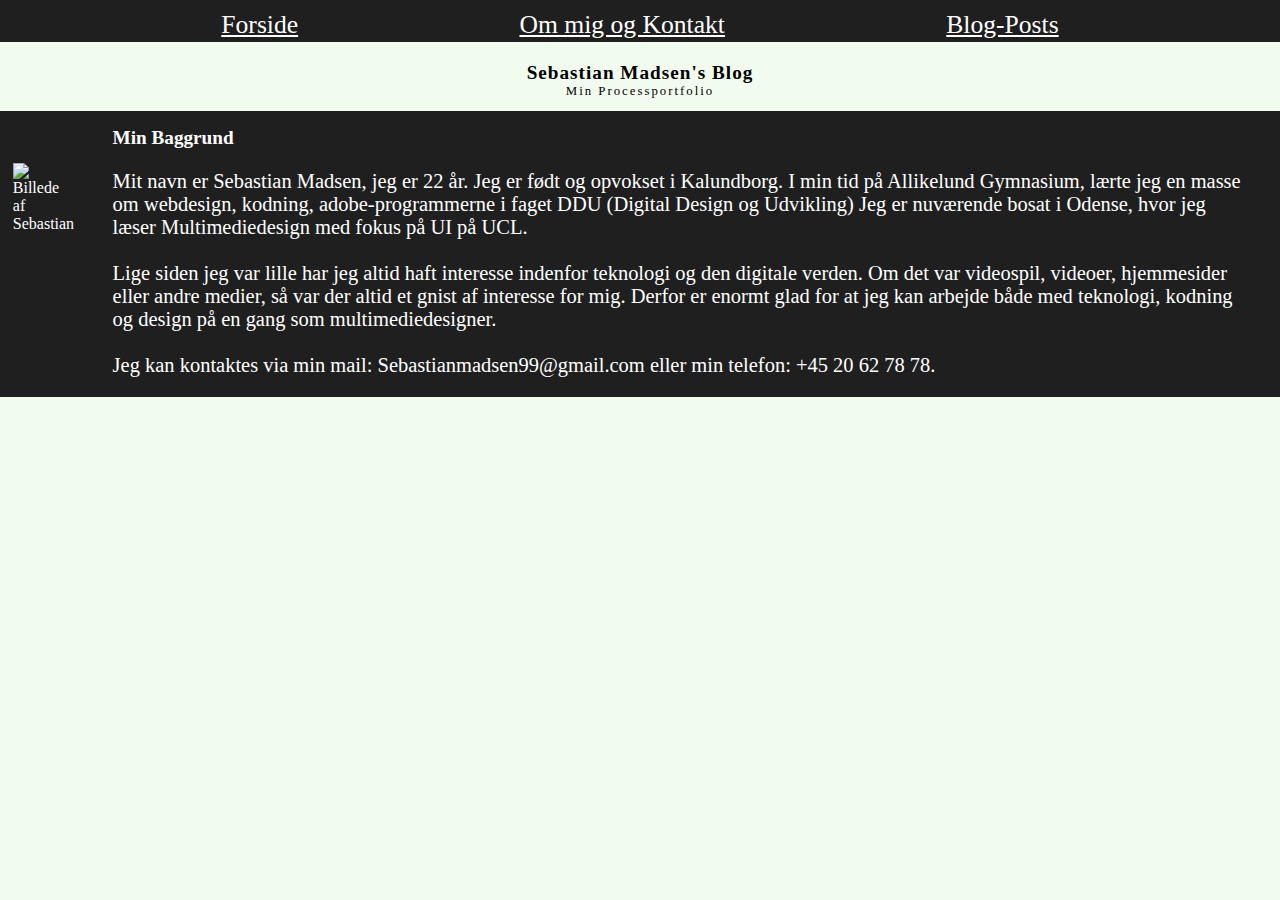
==== mig_og_kontakt/index.html @ 0a58e652 "Om mig side klar med responsiv" ====
<!doctype html>
<html>
<head>
<link rel="stylesheet" href="styles.css" type="text/css">
<title>Sebastian Madsen Portfolio</title>
<meta name="description" content="Sebastian Madsen Portfolio">
<meta name="keywords" content="Sebastian Madsen Processportfolio">
</head>
<body style="background-color: #F1FCEE;">

<div class="header">
        <div>
                <a href="https://sebbedk.github.io/Sebbeportfolio/">Forside</a>  
        </div>
        <div>
                <a href="javascript:window.location.href=window.location.href">Om mig og Kontakt</a>
        </div>
        <div>
                <a href="javascript:window.location.href=window.location.href">Blog-Posts</a>
        </div>
</div>

<br><br>

<h1 class="titel">Sebastian Madsen's Blog</h1>
<p class=beskrivelse>Min Processportfolio</p>

<div class="flex">
    <img class="sebastian" src="DSCF4134.JPG" alt="Billede af Sebastian">
    <div class="baggrund">
        <h2>Min Baggrund</h2>
        <p>
            Mit navn er Sebastian Madsen, jeg er 22 år. Jeg er født og opvokset i Kalundborg. I min tid på Allikelund Gymnasium, lærte jeg en masse om webdesign, kodning, adobe-programmerne i faget DDU (Digital Design og Udvikling)
            Jeg er nuværende bosat i Odense, hvor jeg læser Multimediedesign med fokus på UI på UCL. 
            <br><br>Lige siden jeg var lille har jeg altid haft interesse indenfor teknologi og den digitale verden. Om det var videospil, videoer, hjemmesider eller andre medier, så var der altid et gnist af interesse for mig. 
            Derfor er enormt glad for at jeg kan arbejde både med teknologi, kodning og design på en gang som multimediedesigner.
            <br><br>Jeg kan kontaktes via min mail: Sebastianmadsen99@gmail.com eller min telefon: +45 20 62 78 78.
        </p>
    </div>

</div>

</body>
</html>
---- mig_og_kontakt/styles.css ----
html, body{
    margin: 0%;
    padding: 0%;
}

.header{
    background-color: #1f1f1f;
    position: fixed;
    top: 0;
    width: 100%;
    display: flex;
    justify-content: space-evenly;
    height: 2.5vw;
    border-left: 0%;
    padding-top: 10px
}


a{
    color: white;
    font-size: 2vw;
}

.titel{
    text-align: center;
    letter-spacing: 1px;
    margin-bottom: 0%;
    font-size: 1.5vw;
    padding-top: 1vw;
}

.beskrivelse{
    text-align: center;
    margin-top: 0%;
    letter-spacing: 2px;
    font-size: 1vw;
}

p{
    font-size: 1.6vw;
    }

.flex{
    display: flex;
    flex-direction: row;
    flex-wrap: nowrap;
    justify-content: space-around;
    background-color: #1f1f1f;
    color: white;
}

.sebastian{
    max-height: 15vw;
    max-width: 25vw;
    margin-right: 3vw;
    margin-top: 4vw;
    margin-left: 1vw;
}

.baggrund{
    margin-right: 3vw;
}

h2{
    font-size: 1.5vw;
}

@media only screen and (max-width: 768px) {    
    .header{
        width: 100%;
        flex-direction: column;
        height: 9vw;
        align-items: center;
        flex-wrap: nowrap;
        padding-bottom: 10px;
        }

        .flex{
            flex-direction: column;
            align-items: center;
        }

        .sebastian{
            max-height: 30vw;
            max-width: 45vw;
        }

        a{
            font-size: 2.5vw;
        }

        p{
            font-size: 3vw;
            margin: 2px;
        }

        .titel{
            margin-top: 7vw;
            font-size: 3vw;
        }
        .beskrivelse{
            font-size: 2.5vw;
            margin-bottom: 2.5vw;
        }

        .baggrund{
            margin-right: 2vw;
            margin-left: 2vw;
        }

        h2{
            font-size: 3.5vw;
        }
        
}
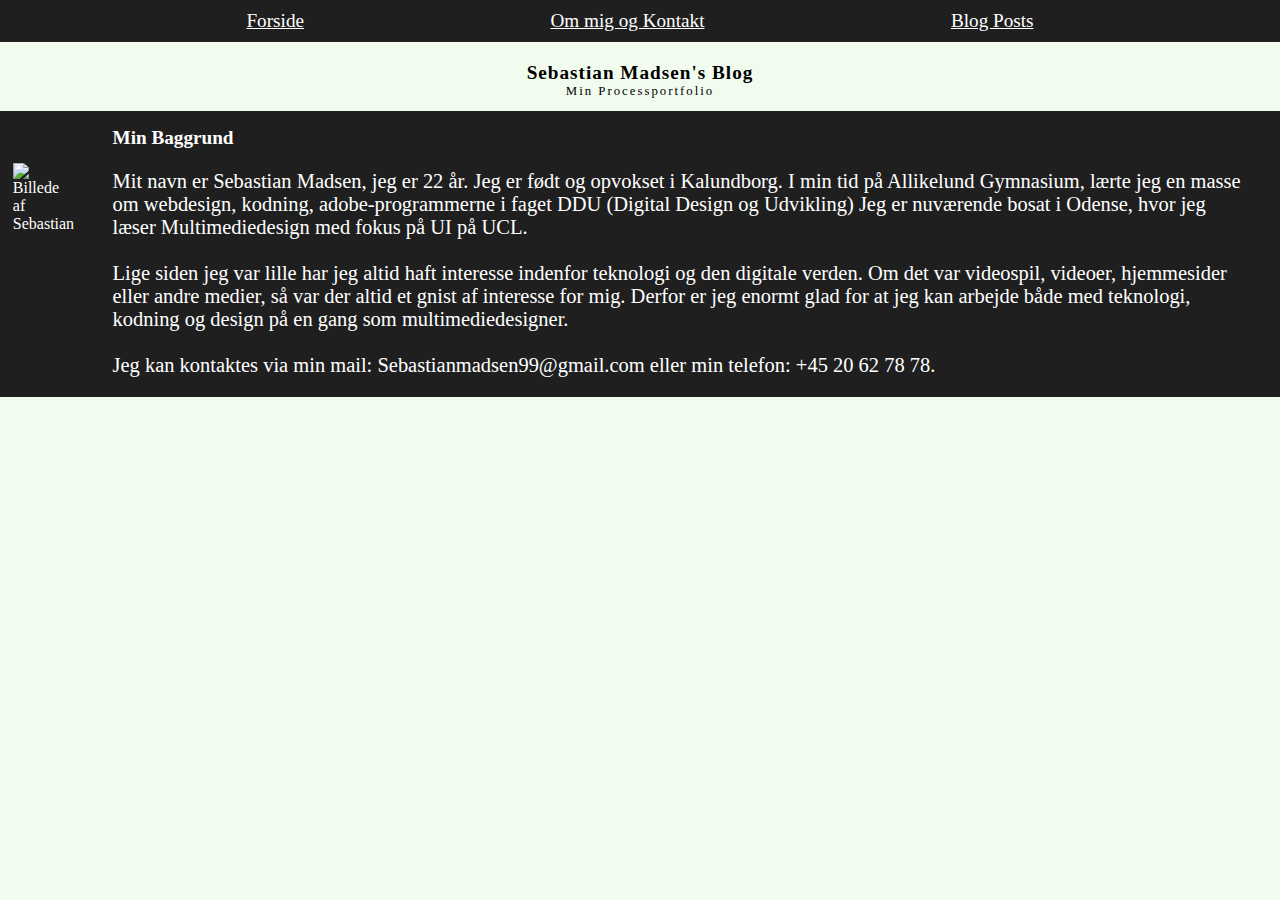
==== commit 6e4e17a5: "Feedback fra venner implementeret" ====
--- a/mig_og_kontakt/index.html
+++ b/mig_og_kontakt/index.html
@@ -16,7 +16,7 @@
                 <a href="javascript:window.location.href=window.location.href">Om mig og Kontakt</a>
         </div>
         <div>
-                <a href="javascript:window.location.href=window.location.href">Blog-Posts</a>
+                <a href="javascript:window.location.href=window.location.href">Blog Posts</a>
         </div>
 </div>
 
@@ -33,7 +33,7 @@
             Mit navn er Sebastian Madsen, jeg er 22 år. Jeg er født og opvokset i Kalundborg. I min tid på Allikelund Gymnasium, lærte jeg en masse om webdesign, kodning, adobe-programmerne i faget DDU (Digital Design og Udvikling)
             Jeg er nuværende bosat i Odense, hvor jeg læser Multimediedesign med fokus på UI på UCL. 
             <br><br>Lige siden jeg var lille har jeg altid haft interesse indenfor teknologi og den digitale verden. Om det var videospil, videoer, hjemmesider eller andre medier, så var der altid et gnist af interesse for mig. 
-            Derfor er enormt glad for at jeg kan arbejde både med teknologi, kodning og design på en gang som multimediedesigner.
+            Derfor er jeg enormt glad for at jeg kan arbejde både med teknologi, kodning og design på en gang som multimediedesigner.
             <br><br>Jeg kan kontaktes via min mail: Sebastianmadsen99@gmail.com eller min telefon: +45 20 62 78 78.
         </p>
     </div>
--- a/mig_og_kontakt/styles.css
+++ b/mig_og_kontakt/styles.css
@@ -18,7 +18,11 @@
 
 a{
     color: white;
-    font-size: 2vw;
+    font-size: 1.5vw;
+}
+
+a:hover{
+    color: blue;
 }
 
 .titel{
